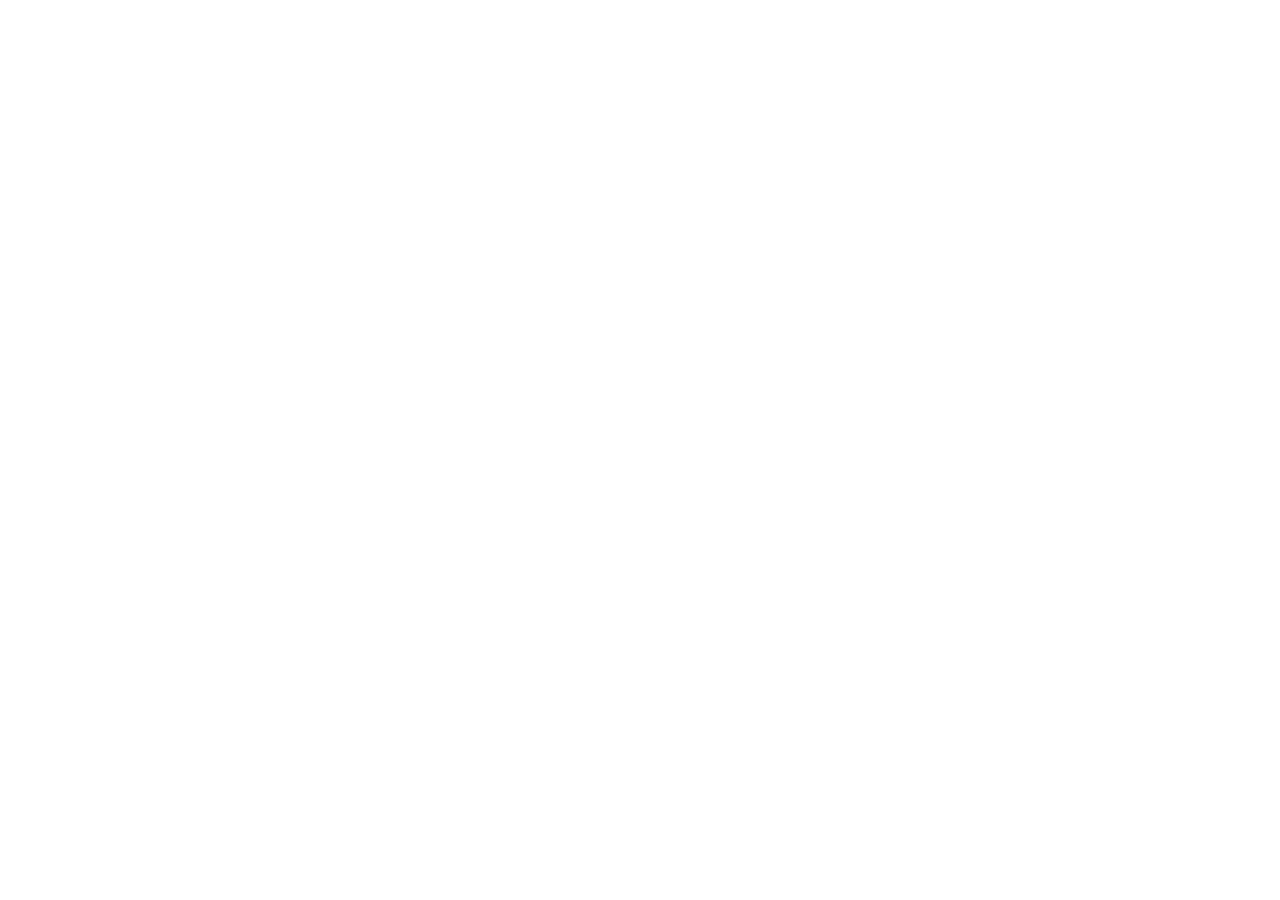
==== Alkotasok/index.html @ a4da5fb4 "div struktura siman" ====
<!DOCTYPE html>
<html lang="en">
<head>
    <meta charset="UTF-8">
    <meta name="viewport" content="width=device-width, initial-scale=1.0">
    <title>Potlas ref</title>
    <link rel="stylesheet" href="style.css">
</head>
<body>
    <script src="main.js"></script>
</body>
</html>
---- Alkotasok/style.css ----
.container {
    background-color: pink;
}

.table {
    background-color:green;
}

.form {
    background-color: purple;
}
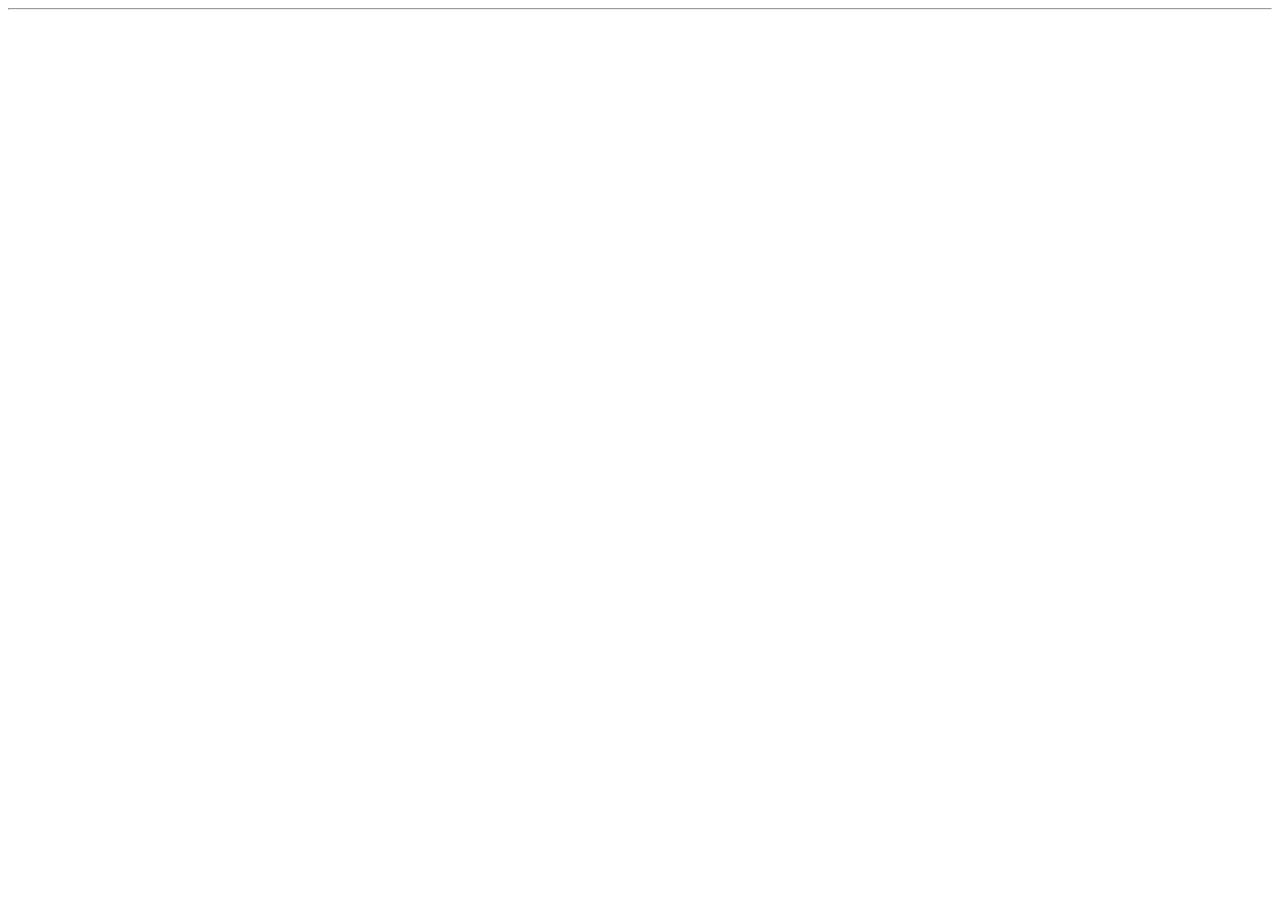
==== commit 96ed47ca: "div struktura oop" ====
--- a/Alkotasok/index.html
+++ b/Alkotasok/index.html
@@ -8,5 +8,7 @@
 </head>
 <body>
     <script src="main.js"></script>
+    <script src="oop/area.js"></script>
+    <script src="oop/main.js"></script>
 </body>
 </html>
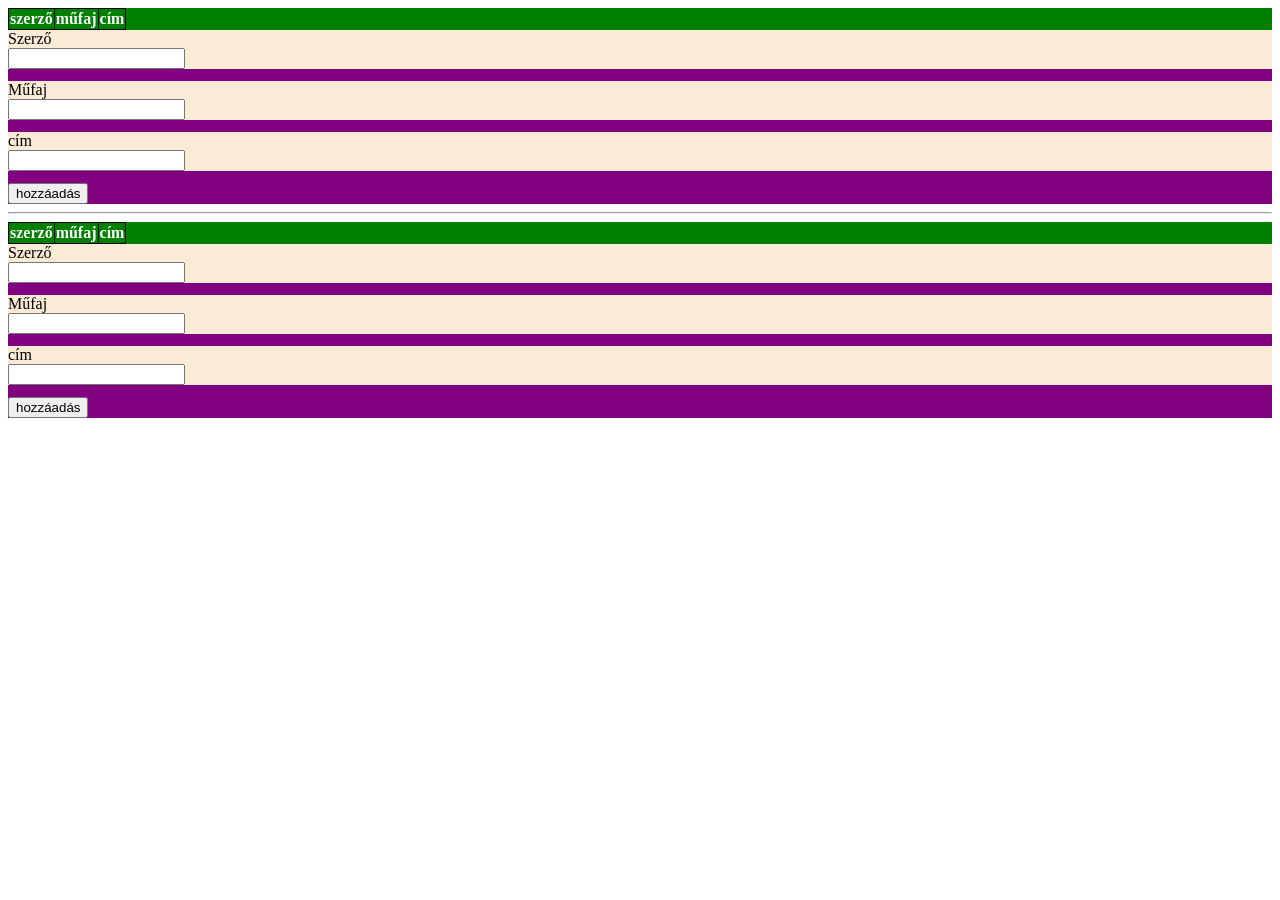
==== commit c79eebce: "form hozzaadas es adatok tarolasa oop" ====
--- a/Alkotasok/index.html
+++ b/Alkotasok/index.html
@@ -8,6 +8,8 @@
 </head>
 <body>
     <script src="main.js"></script>
+    <script src="oop/work.js"></script>
+    <script src="oop/manager.js"></script>
     <script src="oop/area.js"></script>
     <script src="oop/main.js"></script>
 </body>
--- a/Alkotasok/style.css
+++ b/Alkotasok/style.css
@@ -4,8 +4,19 @@
 
 .table {
     background-color:green;
+    color: white;
 }
 
 .form {
     background-color: purple;
+}
+
+table, tr, th, td {
+    border: 1px solid black;
+    border-collapse: collapse;
+}
+
+.field{
+    margin-bottom: 12px;
+    background-color: antiquewhite;
 }
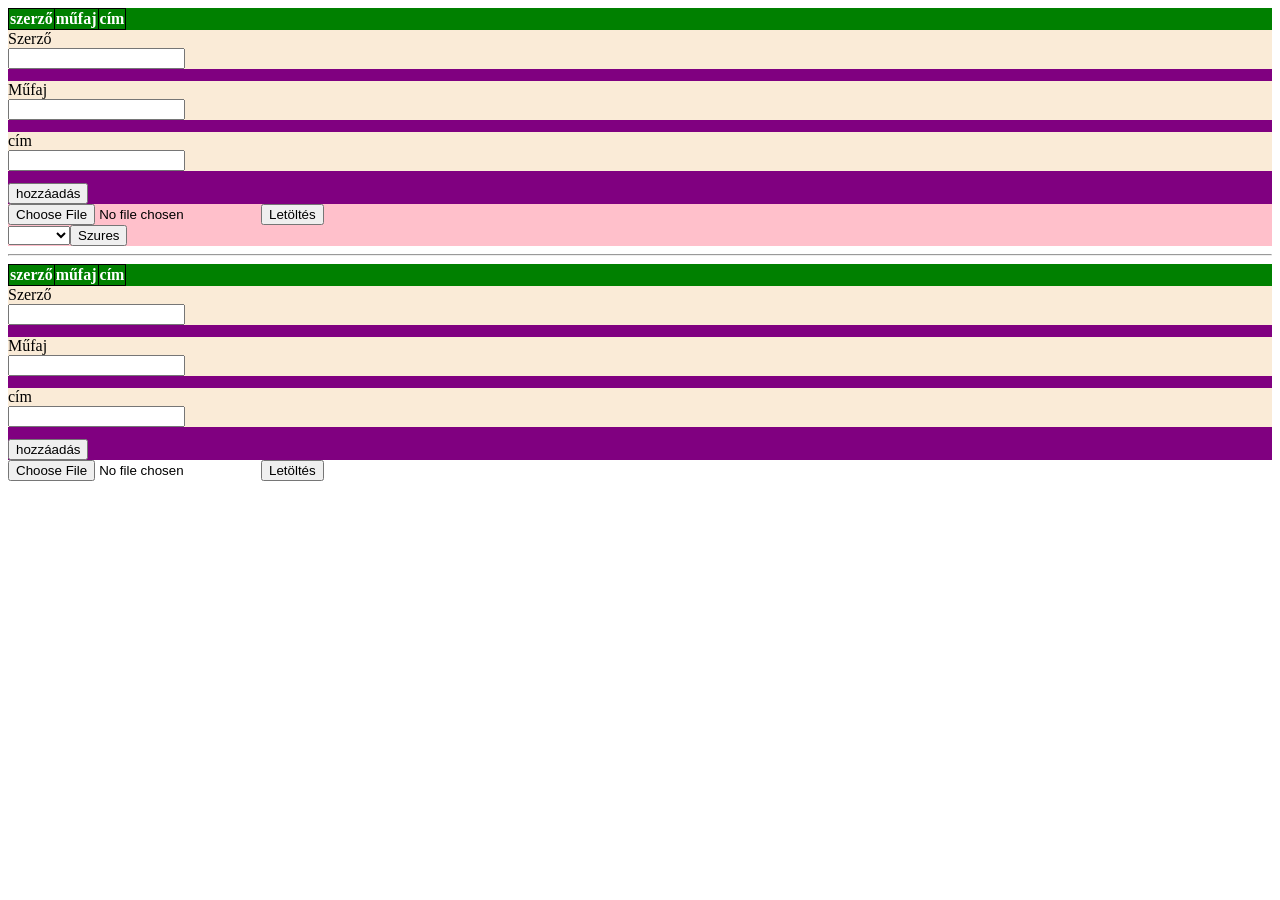
==== commit 004ae177: "functions-be athelyezes sima" ====
--- a/Alkotasok/index.html
+++ b/Alkotasok/index.html
@@ -7,8 +7,9 @@
     <link rel="stylesheet" href="style.css">
 </head>
 <body>
+    <script src="functions.js"></script>
     <script src="main.js"></script>
-    <script src="oop/work.js"></script>
+    <script src="oop/person.js"></script>
     <script src="oop/manager.js"></script>
     <script src="oop/area.js"></script>
     <script src="oop/main.js"></script>
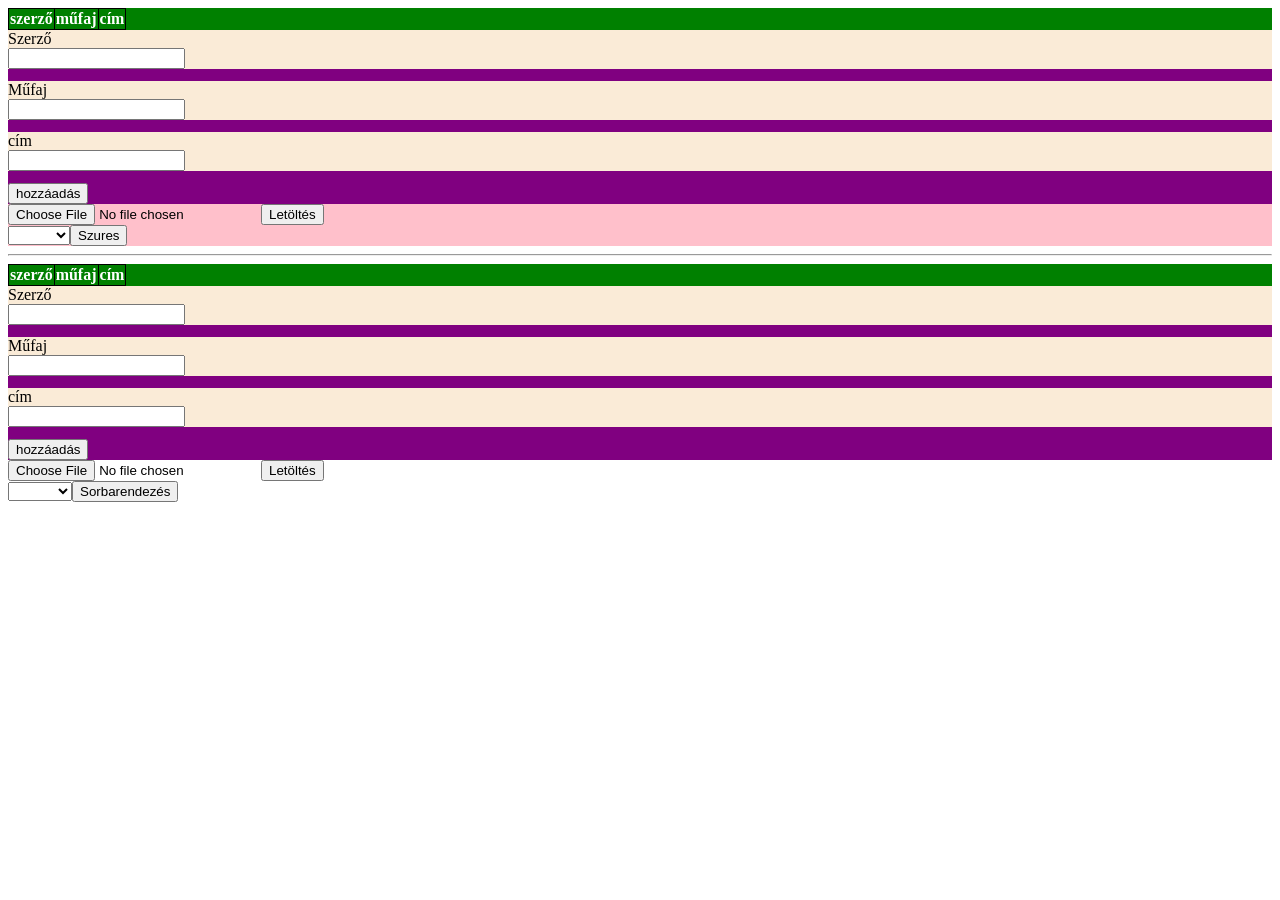
==== commit a2af4007: "algoritmus hozzaadasa oop" ====
--- a/Alkotasok/index.html
+++ b/Alkotasok/index.html
@@ -9,9 +9,10 @@
 <body>
     <script src="functions.js"></script>
     <script src="main.js"></script>
-    <script src="oop/person.js"></script>
+    <script src="oop/work.js"></script>
     <script src="oop/manager.js"></script>
     <script src="oop/area.js"></script>
+    <script src="oop/filter.js"></script>
     <script src="oop/main.js"></script>
 </body>
 </html>
